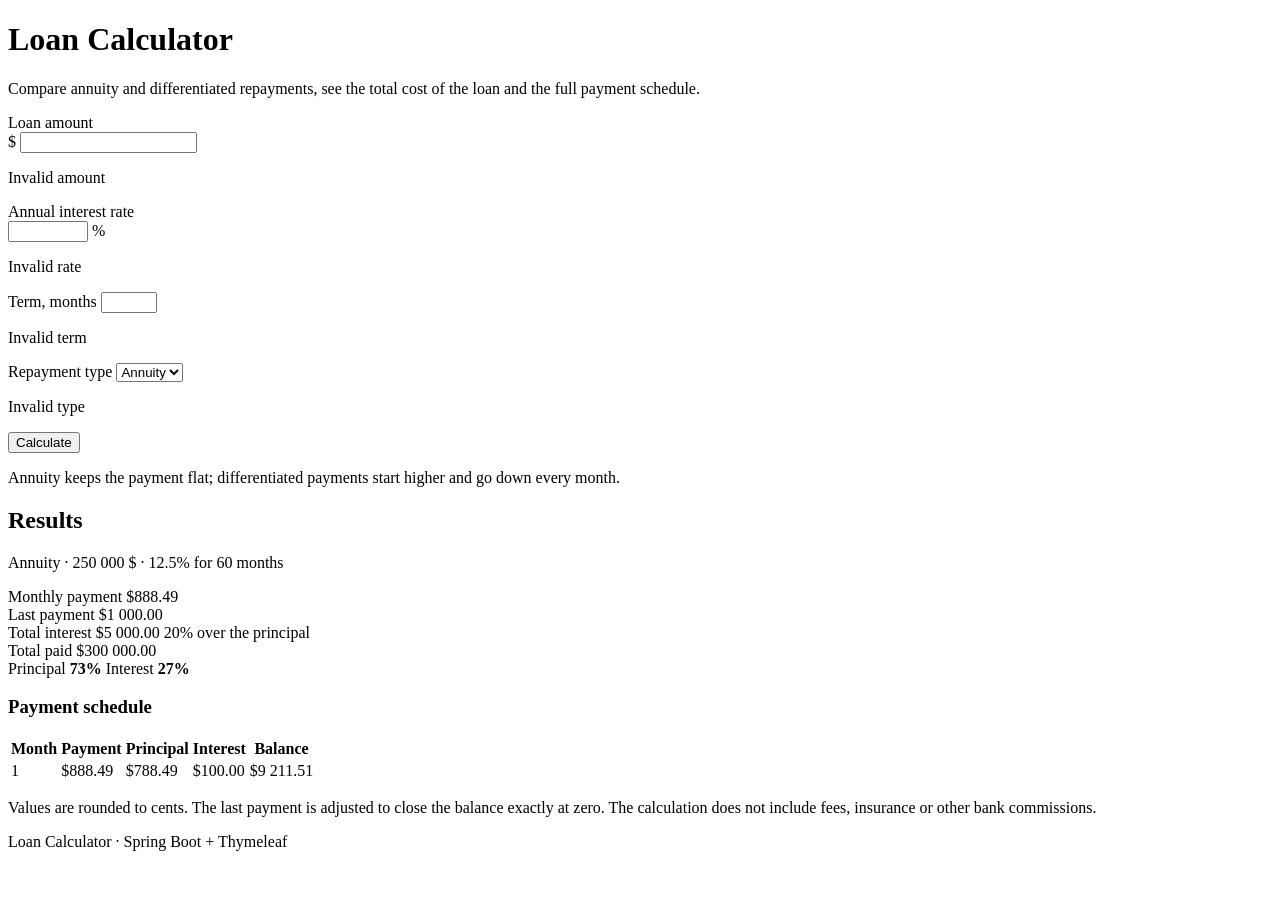
==== src/main/resources/templates/index.html @ 0af59707 "Первая генерация проекта  - Промпт: "Create a new Java project using Spring Boot 3.5 and Java 25, Th" ====
<!DOCTYPE html>
<html lang="en" xmlns:th="http://www.thymeleaf.org">
<head>
    <meta charset="UTF-8">
    <meta name="viewport" content="width=device-width, initial-scale=1">
    <title>Loan Calculator</title>
    <link rel="stylesheet" th:href="@{/css/style.css}">
</head>
<body>
<main class="page">

    <header class="hero">
        <h1>Loan Calculator</h1>
        <p>Compare annuity and differentiated repayments, see the total cost of the loan and the full payment schedule.</p>
    </header>

    <section class="card">
        <form th:action="@{/calculate}" th:object="${loanRequest}" method="post" novalidate>
            <div class="form-grid">

                <div class="field">
                    <label for="amount">Loan amount</label>
                    <div class="input-wrap">
                        <span class="prefix" th:text="${currency}">$</span>
                        <input id="amount" type="number" th:field="*{amount}"
                               min="1" step="0.01" inputmode="decimal" autocomplete="off" required>
                    </div>
                    <p class="error" th:if="${#fields.hasErrors('amount')}" th:errors="*{amount}">Invalid amount</p>
                </div>

                <div class="field">
                    <label for="annualInterestRate">Annual interest rate</label>
                    <div class="input-wrap">
                        <input id="annualInterestRate" type="number" th:field="*{annualInterestRate}"
                               min="0" max="100" step="0.01" inputmode="decimal" autocomplete="off" required>
                        <span class="suffix">%</span>
                    </div>
                    <p class="error" th:if="${#fields.hasErrors('annualInterestRate')}" th:errors="*{annualInterestRate}">Invalid rate</p>
                </div>

                <div class="field">
                    <label for="termMonths">Term, months</label>
                    <input id="termMonths" type="number" th:field="*{termMonths}"
                           min="1" max="600" step="1" inputmode="numeric" autocomplete="off" required>
                    <p class="error" th:if="${#fields.hasErrors('termMonths')}" th:errors="*{termMonths}">Invalid term</p>
                </div>

                <div class="field">
                    <label for="type">Repayment type</label>
                    <select id="type" th:field="*{type}">
                        <option th:each="loanType : ${loanTypes}"
                                th:value="${loanType}"
                                th:text="${loanType.label}">Annuity</option>
                    </select>
                    <p class="error" th:if="${#fields.hasErrors('type')}" th:errors="*{type}">Invalid type</p>
                </div>

            </div>

            <div class="form-actions">
                <button type="submit" class="primary">Calculate</button>
                <p class="hint">
                    Annuity keeps the payment flat; differentiated payments start higher and go down every month.
                </p>
            </div>
        </form>
    </section>

    <section class="results" th:if="${result}">

        <div class="result-head">
            <h2>Results</h2>
            <p class="muted">
                <span th:text="${result.request.type.label}">Annuity</span> &middot;
                <span th:text="|${#numbers.formatDecimal(result.request.amount, 1, 2)} ${currency}|">250 000 $</span> &middot;
                <span th:text="|${result.request.annualInterestRate}% for ${result.request.termMonths} months|">12.5% for 60 months</span>
            </p>
        </div>

        <div class="stats">
            <div class="stat">
                <span class="stat-label" th:text="${result.annuity} ? 'Monthly payment' : 'First payment'">Monthly payment</span>
                <span class="stat-value" th:text="|${currency}${#numbers.formatDecimal(result.firstPayment, 1, 2)}|">$888.49</span>
            </div>

            <div class="stat" th:unless="${result.hasConstantPayment()}">
                <span class="stat-label">Last payment</span>
                <span class="stat-value" th:text="|${currency}${#numbers.formatDecimal(result.lastPayment, 1, 2)}|">$1 000.00</span>
            </div>

            <div class="stat">
                <span class="stat-label">Total interest</span>
                <span class="stat-value accent" th:text="|${currency}${#numbers.formatDecimal(result.totalInterest, 1, 2)}|">$5 000.00</span>
                <span class="stat-note" th:text="|${result.overpayment}% over the principal|">20% over the principal</span>
            </div>

            <div class="stat">
                <span class="stat-label">Total paid</span>
                <span class="stat-value" th:text="|${currency}${#numbers.formatDecimal(result.totalPaid, 1, 2)}|">$300 000.00</span>
            </div>
        </div>

        <div class="split">
            <div class="split-bar">
                <div class="split-principal" th:style="|width: ${result.principalShare}%|"></div>
                <div class="split-interest" th:style="|width: ${100 - result.principalShare}%|"></div>
            </div>
            <div class="split-legend">
                <span><i class="dot principal"></i>Principal
                    <strong th:text="|${result.principalShare}%|">73%</strong></span>
                <span><i class="dot interest"></i>Interest
                    <strong th:text="|${100 - result.principalShare}%|">27%</strong></span>
            </div>
        </div>

        <div class="card schedule-card">
            <h3>Payment schedule</h3>
            <div class="table-wrap">
                <table>
                    <thead>
                    <tr>
                        <th class="num">Month</th>
                        <th class="num">Payment</th>
                        <th class="num">Principal</th>
                        <th class="num">Interest</th>
                        <th class="num">Balance</th>
                    </tr>
                    </thead>
                    <tbody>
                    <tr th:each="row : ${result.schedule}">
                        <td class="num" th:text="${row.month}">1</td>
                        <td class="num" th:text="|${currency}${#numbers.formatDecimal(row.payment, 1, 2)}|">$888.49</td>
                        <td class="num" th:text="|${currency}${#numbers.formatDecimal(row.principal, 1, 2)}|">$788.49</td>
                        <td class="num" th:text="|${currency}${#numbers.formatDecimal(row.interest, 1, 2)}|">$100.00</td>
                        <td class="num" th:text="|${currency}${#numbers.formatDecimal(row.remainingBalance, 1, 2)}|">$9 211.51</td>
                    </tr>
                    </tbody>
                </table>
            </div>
            <p class="footnote">
                Values are rounded to cents. The last payment is adjusted to close the balance exactly at zero.
                The calculation does not include fees, insurance or other bank commissions.
            </p>
        </div>

    </section>

    <footer class="footer">
        <p>Loan Calculator &middot; Spring Boot + Thymeleaf</p>
    </footer>

</main>
</body>
</html>
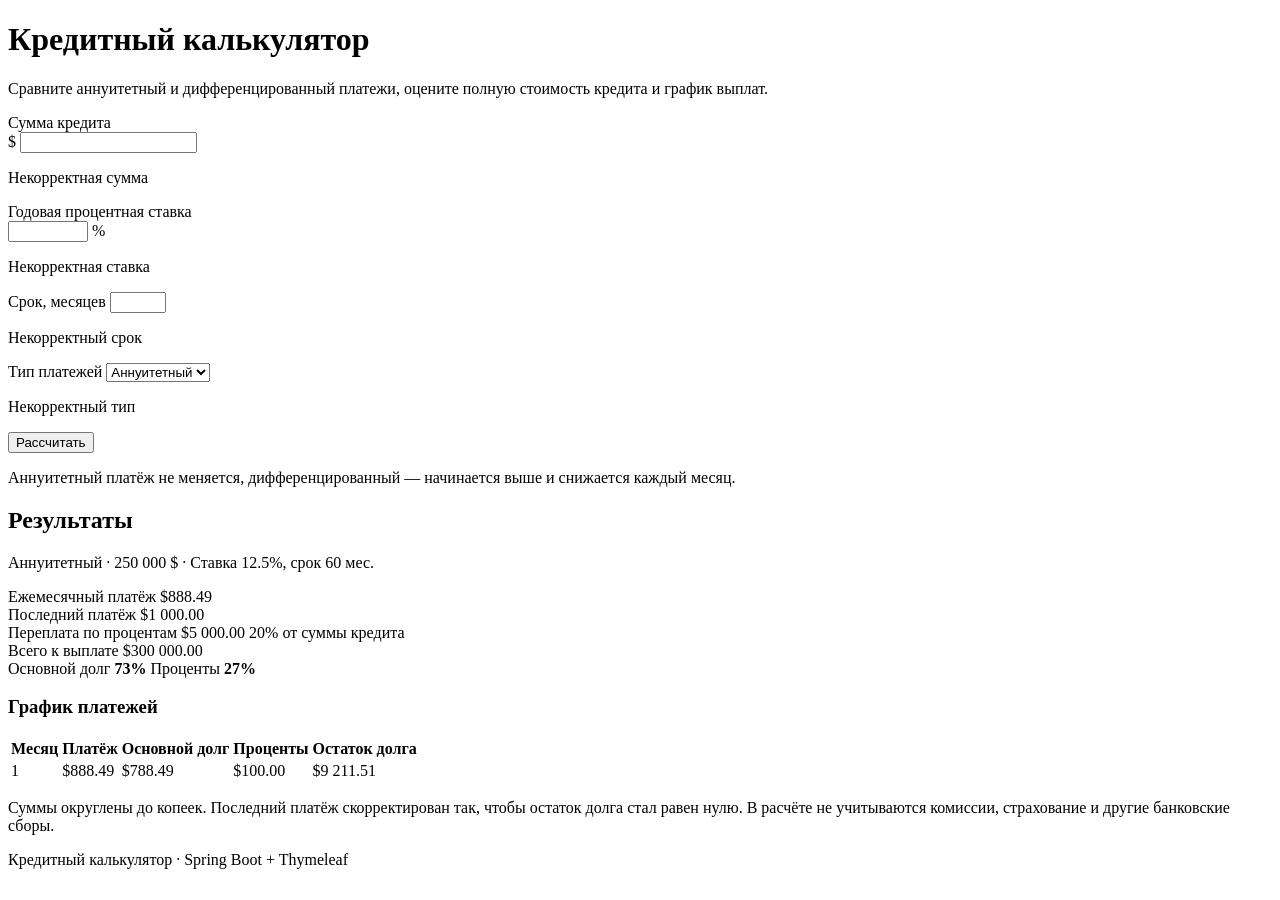
==== commit ebe984b9: "2 генерация проекта | Перевел, интерфейс и README.md на Русский  - Промпт: "Update the existing proj" ====
--- a/src/main/resources/templates/index.html
+++ b/src/main/resources/templates/index.html
@@ -1,17 +1,17 @@
 <!DOCTYPE html>
-<html lang="en" xmlns:th="http://www.thymeleaf.org">
+<html lang="ru" xmlns:th="http://www.thymeleaf.org">
 <head>
     <meta charset="UTF-8">
     <meta name="viewport" content="width=device-width, initial-scale=1">
-    <title>Loan Calculator</title>
+    <title>Кредитный калькулятор</title>
     <link rel="stylesheet" th:href="@{/css/style.css}">
 </head>
 <body>
 <main class="page">
 
     <header class="hero">
-        <h1>Loan Calculator</h1>
-        <p>Compare annuity and differentiated repayments, see the total cost of the loan and the full payment schedule.</p>
+        <h1>Кредитный калькулятор</h1>
+        <p>Сравните аннуитетный и дифференцированный платежи, оцените полную стоимость кредита и график выплат.</p>
     </header>
 
     <section class="card">
@@ -19,48 +19,48 @@
             <div class="form-grid">
 
                 <div class="field">
-                    <label for="amount">Loan amount</label>
+                    <label for="amount">Сумма кредита</label>
                     <div class="input-wrap">
                         <span class="prefix" th:text="${currency}">$</span>
                         <input id="amount" type="number" th:field="*{amount}"
                                min="1" step="0.01" inputmode="decimal" autocomplete="off" required>
                     </div>
-                    <p class="error" th:if="${#fields.hasErrors('amount')}" th:errors="*{amount}">Invalid amount</p>
+                    <p class="error" th:if="${#fields.hasErrors('amount')}" th:errors="*{amount}">Некорректная сумма</p>
                 </div>
 
                 <div class="field">
-                    <label for="annualInterestRate">Annual interest rate</label>
+                    <label for="annualInterestRate">Годовая процентная ставка</label>
                     <div class="input-wrap">
                         <input id="annualInterestRate" type="number" th:field="*{annualInterestRate}"
                                min="0" max="100" step="0.01" inputmode="decimal" autocomplete="off" required>
                         <span class="suffix">%</span>
                     </div>
-                    <p class="error" th:if="${#fields.hasErrors('annualInterestRate')}" th:errors="*{annualInterestRate}">Invalid rate</p>
+                    <p class="error" th:if="${#fields.hasErrors('annualInterestRate')}" th:errors="*{annualInterestRate}">Некорректная ставка</p>
                 </div>
 
                 <div class="field">
-                    <label for="termMonths">Term, months</label>
+                    <label for="termMonths">Срок, месяцев</label>
                     <input id="termMonths" type="number" th:field="*{termMonths}"
                            min="1" max="600" step="1" inputmode="numeric" autocomplete="off" required>
-                    <p class="error" th:if="${#fields.hasErrors('termMonths')}" th:errors="*{termMonths}">Invalid term</p>
+                    <p class="error" th:if="${#fields.hasErrors('termMonths')}" th:errors="*{termMonths}">Некорректный срок</p>
                 </div>
 
                 <div class="field">
-                    <label for="type">Repayment type</label>
+                    <label for="type">Тип платежей</label>
                     <select id="type" th:field="*{type}">
                         <option th:each="loanType : ${loanTypes}"
                                 th:value="${loanType}"
-                                th:text="${loanType.label}">Annuity</option>
+                                th:text="${loanType.label}">Аннуитетный</option>
                     </select>
-                    <p class="error" th:if="${#fields.hasErrors('type')}" th:errors="*{type}">Invalid type</p>
+                    <p class="error" th:if="${#fields.hasErrors('type')}" th:errors="*{type}">Некорректный тип</p>
                 </div>
 
             </div>
 
             <div class="form-actions">
-                <button type="submit" class="primary">Calculate</button>
+                <button type="submit" class="primary">Рассчитать</button>
                 <p class="hint">
-                    Annuity keeps the payment flat; differentiated payments start higher and go down every month.
+                    Аннуитетный платёж не меняется, дифференцированный — начинается выше и снижается каждый месяц.
                 </p>
             </div>
         </form>
@@ -69,33 +69,33 @@
     <section class="results" th:if="${result}">
 
         <div class="result-head">
-            <h2>Results</h2>
+            <h2>Результаты</h2>
             <p class="muted">
-                <span th:text="${result.request.type.label}">Annuity</span> &middot;
+                <span th:text="${result.request.type.label}">Аннуитетный</span> &middot;
                 <span th:text="|${#numbers.formatDecimal(result.request.amount, 1, 2)} ${currency}|">250 000 $</span> &middot;
-                <span th:text="|${result.request.annualInterestRate}% for ${result.request.termMonths} months|">12.5% for 60 months</span>
+                <span th:text="|Ставка ${result.request.annualInterestRate}%, срок ${result.request.termMonths} мес.|">Ставка 12.5%, срок 60 мес.</span>
             </p>
         </div>
 
         <div class="stats">
             <div class="stat">
-                <span class="stat-label" th:text="${result.annuity} ? 'Monthly payment' : 'First payment'">Monthly payment</span>
+                <span class="stat-label" th:text="${result.annuity} ? 'Ежемесячный платёж' : 'Первый платёж'">Ежемесячный платёж</span>
                 <span class="stat-value" th:text="|${currency}${#numbers.formatDecimal(result.firstPayment, 1, 2)}|">$888.49</span>
             </div>
 
             <div class="stat" th:unless="${result.hasConstantPayment()}">
-                <span class="stat-label">Last payment</span>
+                <span class="stat-label">Последний платёж</span>
                 <span class="stat-value" th:text="|${currency}${#numbers.formatDecimal(result.lastPayment, 1, 2)}|">$1 000.00</span>
             </div>
 
             <div class="stat">
-                <span class="stat-label">Total interest</span>
+                <span class="stat-label">Переплата по процентам</span>
                 <span class="stat-value accent" th:text="|${currency}${#numbers.formatDecimal(result.totalInterest, 1, 2)}|">$5 000.00</span>
-                <span class="stat-note" th:text="|${result.overpayment}% over the principal|">20% over the principal</span>
+                <span class="stat-note" th:text="|${result.overpayment}% от суммы кредита|">20% от суммы кредита</span>
             </div>
 
             <div class="stat">
-                <span class="stat-label">Total paid</span>
+                <span class="stat-label">Всего к выплате</span>
                 <span class="stat-value" th:text="|${currency}${#numbers.formatDecimal(result.totalPaid, 1, 2)}|">$300 000.00</span>
             </div>
         </div>
@@ -106,24 +106,24 @@
                 <div class="split-interest" th:style="|width: ${100 - result.principalShare}%|"></div>
             </div>
             <div class="split-legend">
-                <span><i class="dot principal"></i>Principal
+                <span><i class="dot principal"></i>Основной долг
                     <strong th:text="|${result.principalShare}%|">73%</strong></span>
-                <span><i class="dot interest"></i>Interest
+                <span><i class="dot interest"></i>Проценты
                     <strong th:text="|${100 - result.principalShare}%|">27%</strong></span>
             </div>
         </div>
 
         <div class="card schedule-card">
-            <h3>Payment schedule</h3>
+            <h3>График платежей</h3>
             <div class="table-wrap">
                 <table>
                     <thead>
                     <tr>
-                        <th class="num">Month</th>
-                        <th class="num">Payment</th>
-                        <th class="num">Principal</th>
-                        <th class="num">Interest</th>
-                        <th class="num">Balance</th>
+                        <th class="num">Месяц</th>
+                        <th class="num">Платёж</th>
+                        <th class="num">Основной долг</th>
+                        <th class="num">Проценты</th>
+                        <th class="num">Остаток долга</th>
                     </tr>
                     </thead>
                     <tbody>
@@ -138,15 +138,15 @@
                 </table>
             </div>
             <p class="footnote">
-                Values are rounded to cents. The last payment is adjusted to close the balance exactly at zero.
-                The calculation does not include fees, insurance or other bank commissions.
+                Суммы округлены до копеек. Последний платёж скорректирован так, чтобы остаток долга стал равен нулю.
+                В расчёте не учитываются комиссии, страхование и другие банковские сборы.
             </p>
         </div>
 
     </section>
 
     <footer class="footer">
-        <p>Loan Calculator &middot; Spring Boot + Thymeleaf</p>
+        <p>Кредитный калькулятор &middot; Spring Boot + Thymeleaf</p>
     </footer>
 
 </main>
